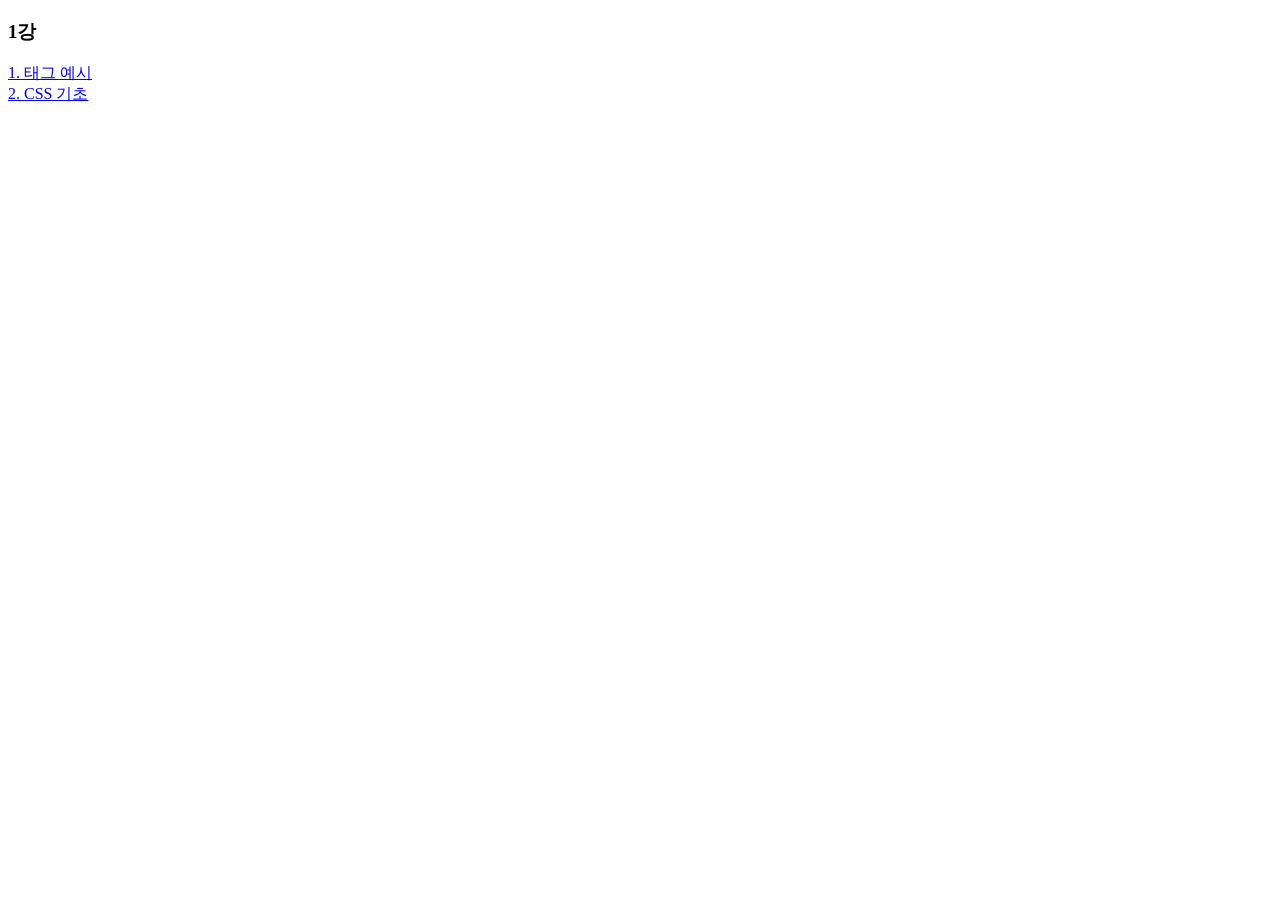
==== index.html @ b9bf61c4 "first commit" ====
<!DOCTYPE html>
<html lang="ko">
  <head>
    <meta charset="UTF-8" />
    <meta name="viewport" content="width=device-width, initial-scale=1.0" />
    <title>HTML 파일 연결</title>
  </head>
  <body>
    <!-- index.html에서 진행 -->
    <h3>1강</h3>
    <a href="./e-1-1.html">
      <div>1. 태그 예시</div>
    </a>
    <a href="./e-1-2.html">
      <div>2. CSS 기초</div>
    </a>
  </body>
</html>
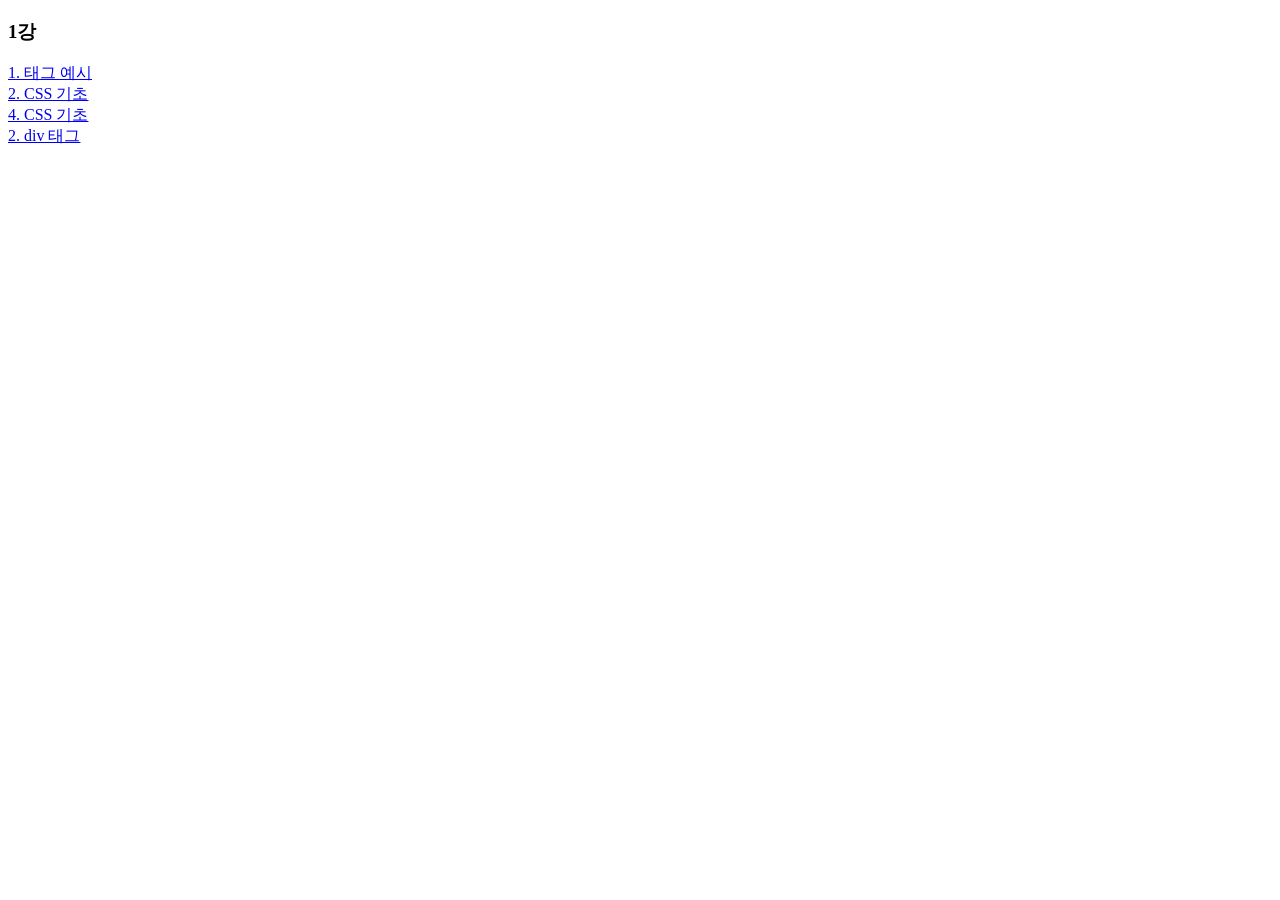
==== commit 76a8aa0f: "second commit" ====
--- a/index.html
+++ b/index.html
@@ -14,5 +14,11 @@
     <a href="./e-1-2.html">
       <div>2. CSS 기초</div>
     </a>
+    <a href="./e-1-4.html">
+      <div>4. CSS 기초</div>
+    </a>
+    <a href="./e-2-1.html">
+      <div>2. div 태그</div>
+    </a>
   </body>
 </html>
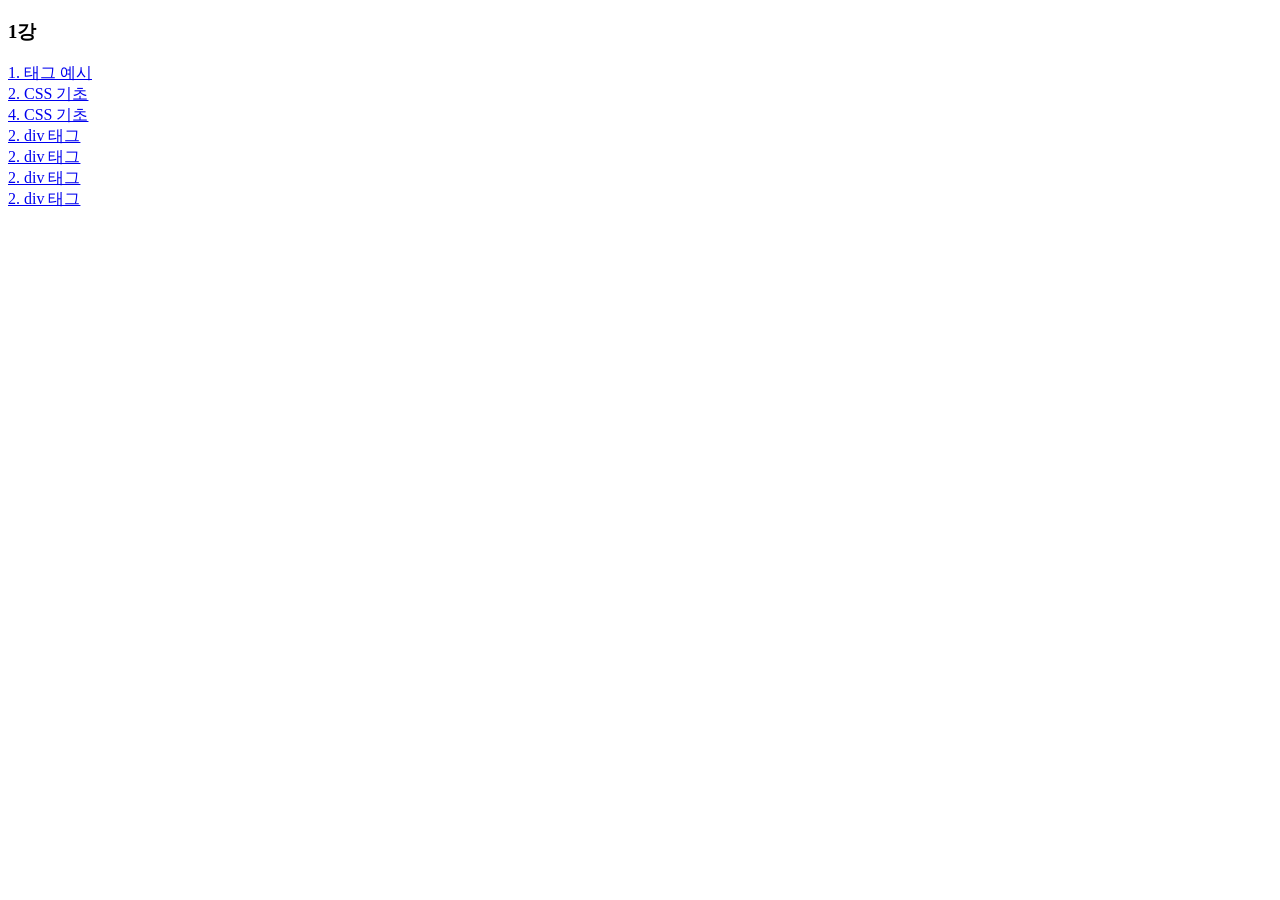
==== commit 0bae5270: "third commit" ====
--- a/index.html
+++ b/index.html
@@ -1,4 +1,4 @@
-<!DOCTYPE html>
+<!doctype html>
 <html lang="ko">
   <head>
     <meta charset="UTF-8" />
@@ -20,5 +20,14 @@
     <a href="./e-2-1.html">
       <div>2. div 태그</div>
     </a>
+    <a href="./e-2-2.html">
+      <div>2. div 태그</div>
+    </a>
+    <a href="./e-2-3.html">
+      <div>2. div 태그</div>
+    </a>
+    <a href="./e-2-4.html">
+      <div>2. div 태그</div>
+    </a>
   </body>
 </html>
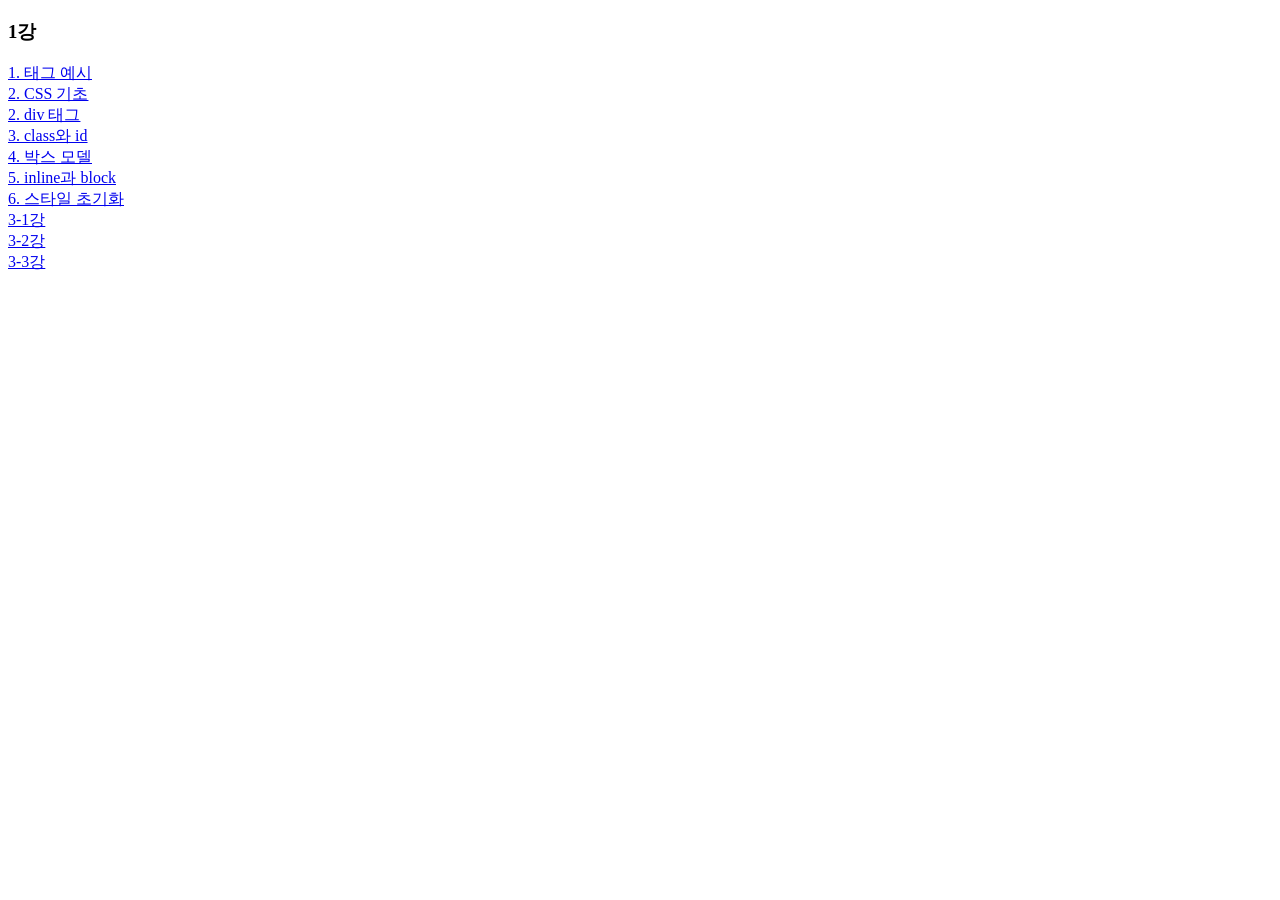
==== commit 09031c46: "forth commit" ====
--- a/index.html
+++ b/index.html
@@ -14,20 +14,31 @@
     <a href="./e-1-2.html">
       <div>2. CSS 기초</div>
     </a>
-    <a href="./e-1-4.html">
-      <div>4. CSS 기초</div>
-    </a>
     <a href="./e-2-1.html">
       <div>2. div 태그</div>
     </a>
     <a href="./e-2-2.html">
-      <div>2. div 태그</div>
+      <div>3. class와 id</div>
     </a>
     <a href="./e-2-3.html">
-      <div>2. div 태그</div>
+      <div>4. 박스 모델</div>
     </a>
     <a href="./e-2-4.html">
-      <div>2. div 태그</div>
+      <div>5. inline과 block</div>
+    </a>
+    <a href="./e-2-5.html">
+      <div>6. 스타일 초기화</div>
+    </a>
+
+
+    <a href="./lesson3/e-3-1.html">
+      <div>3-1강</div>
+    </a>
+    <a href="./lesson3/e-3-2.html">
+      <div>3-2강</div>
+    </a>
+    <a href="./lesson3/e-3-3.html">
+      <div>3-3강</div>
     </a>
   </body>
 </html>
